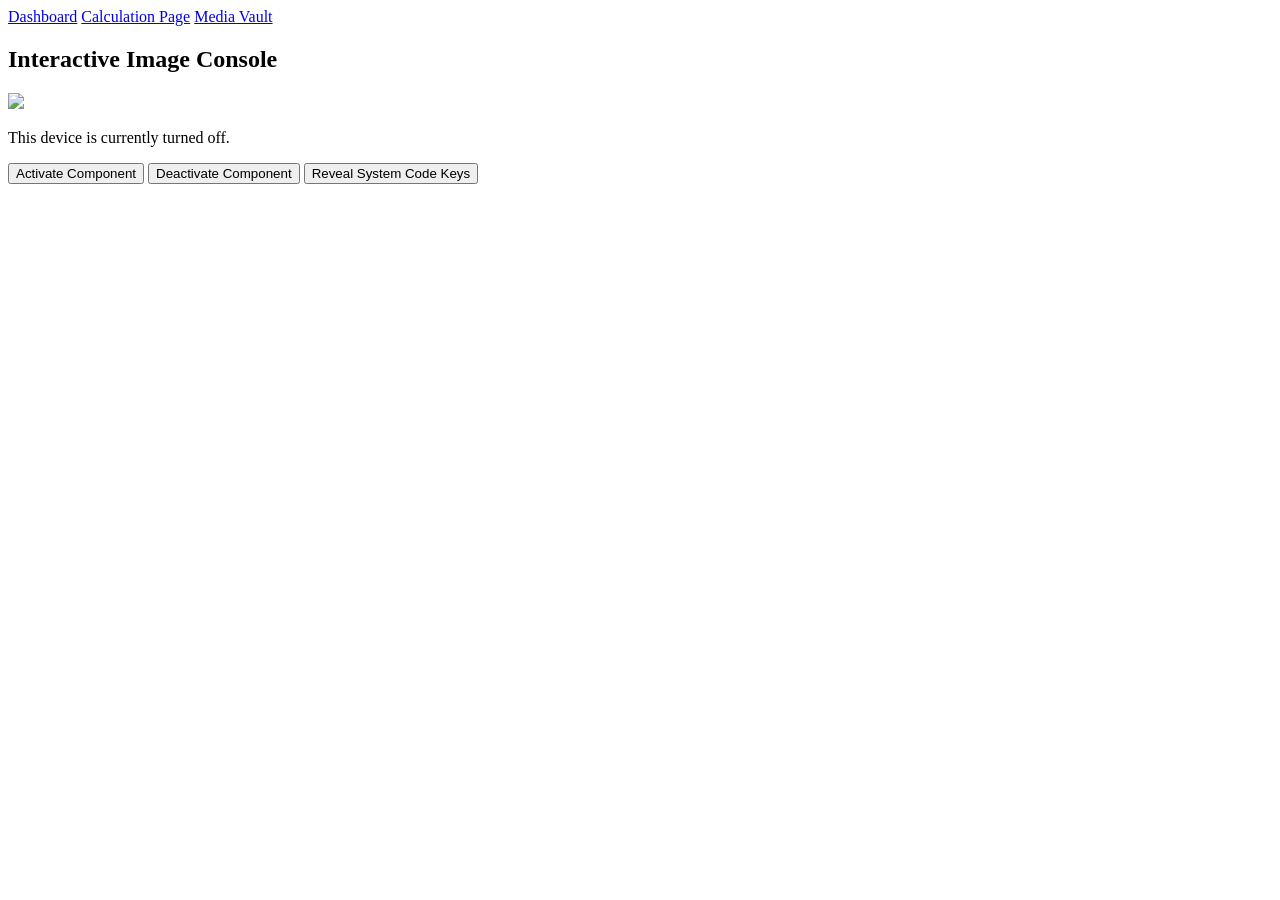
==== gallery.html @ 58e2af99 "Update and rename Gallery.html to gallery.html" ====
<!DOCTYPE html>
<html>
<head>
  <title>Media Vault</title>
  <link rel="stylesheet" href="style.css">
</head>
<body>
  <div class="app-container">
    <nav>
      <a href="index.html">Dashboard</a>
      <a href="calc.html">Calculation Page</a>
      <a href="gallery.html">Media Vault</a>
    </nav>
    <h2>Interactive Image Console</h2>
    <img id="console-graphic" src="https://placehold.co/400x300/1e293b/e2e8f0?text=Closed+Door" width="300">
    <p id="image-text">This device is currently turned off.</p>
    <button onclick="activateComponent()">Activate Component</button>
    <button onclick="deactivateComponent()">Deactivate Component</button>
    <p id="secret-token-box" hidden>🔑 SYSTEM RECOVERY PASSPHRASE: Alpha-Bravo-992</p>
    <button onclick="revealKeys()">Reveal System Code Keys</button>
  </div>
  <script>
    function activateComponent() {
      document.getElementById("console-graphic").src = "https://placehold.co/400x300/38bdf8/0f172a?text=Open+Door";
      document.getElementById("image-text").textContent = "This device is now turned on.";
    }
    function deactivateComponent() {
      document.getElementById("console-graphic").src = "https://placehold.co/400x300/1e293b/e2e8f0?text=Closed+Door";
      document.getElementById("image-text").textContent = "This device is currently turned off.";
    }
    function revealKeys() {
      document.getElementById("secret-token-box").hidden = false;
    }
  </script>
</body>
</html>
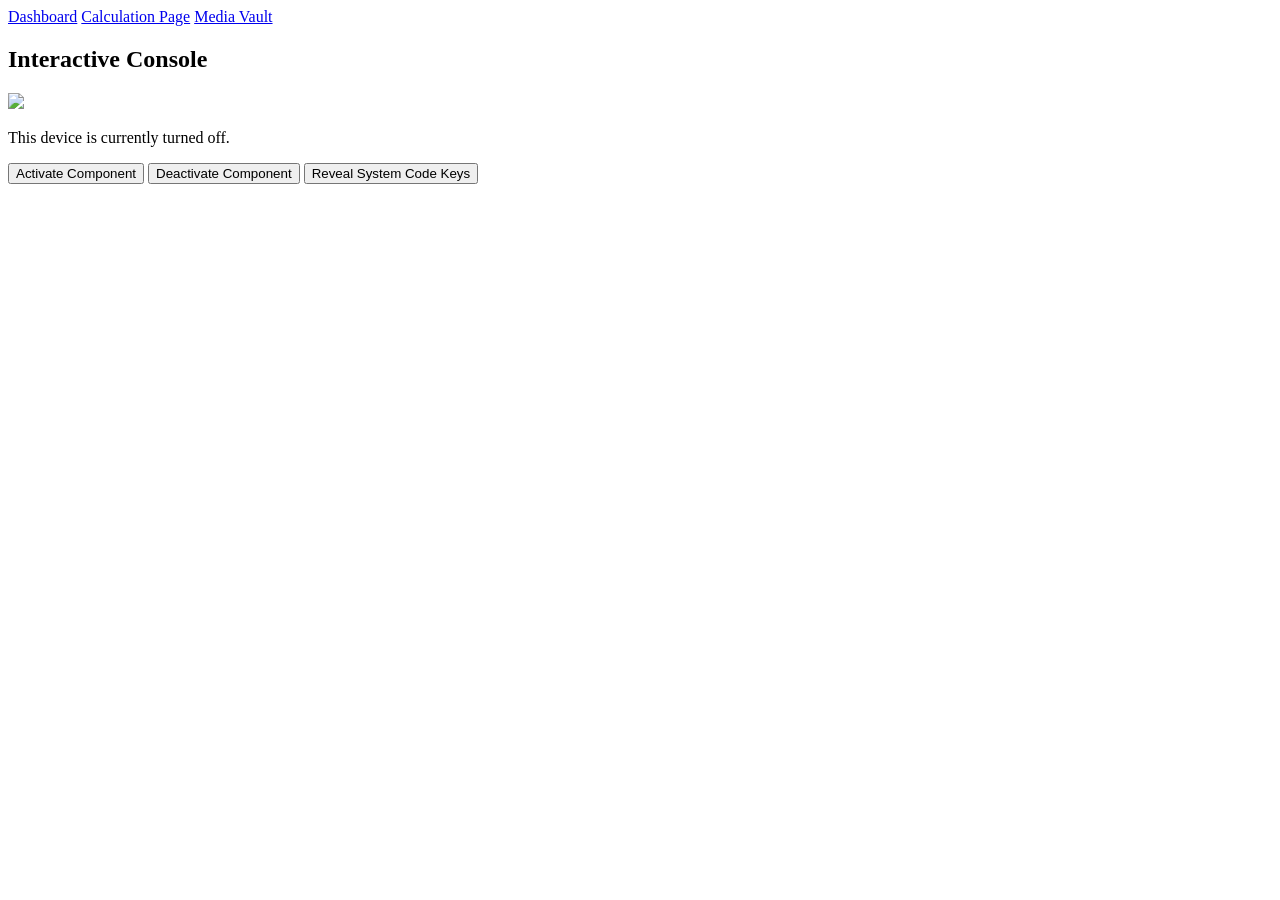
==== commit acb3866f: "Update gallery.html" ====
--- a/gallery.html
+++ b/gallery.html
@@ -11,7 +11,7 @@
       <a href="calc.html">Calculation Page</a>
       <a href="gallery.html">Media Vault</a>
     </nav>
-    <h2>Interactive Image Console</h2>
+    <h2>Interactive Console</h2>
     <img id="console-graphic" src="https://placehold.co/400x300/1e293b/e2e8f0?text=Closed+Door" width="300">
     <p id="image-text">This device is currently turned off.</p>
     <button onclick="activateComponent()">Activate Component</button>
